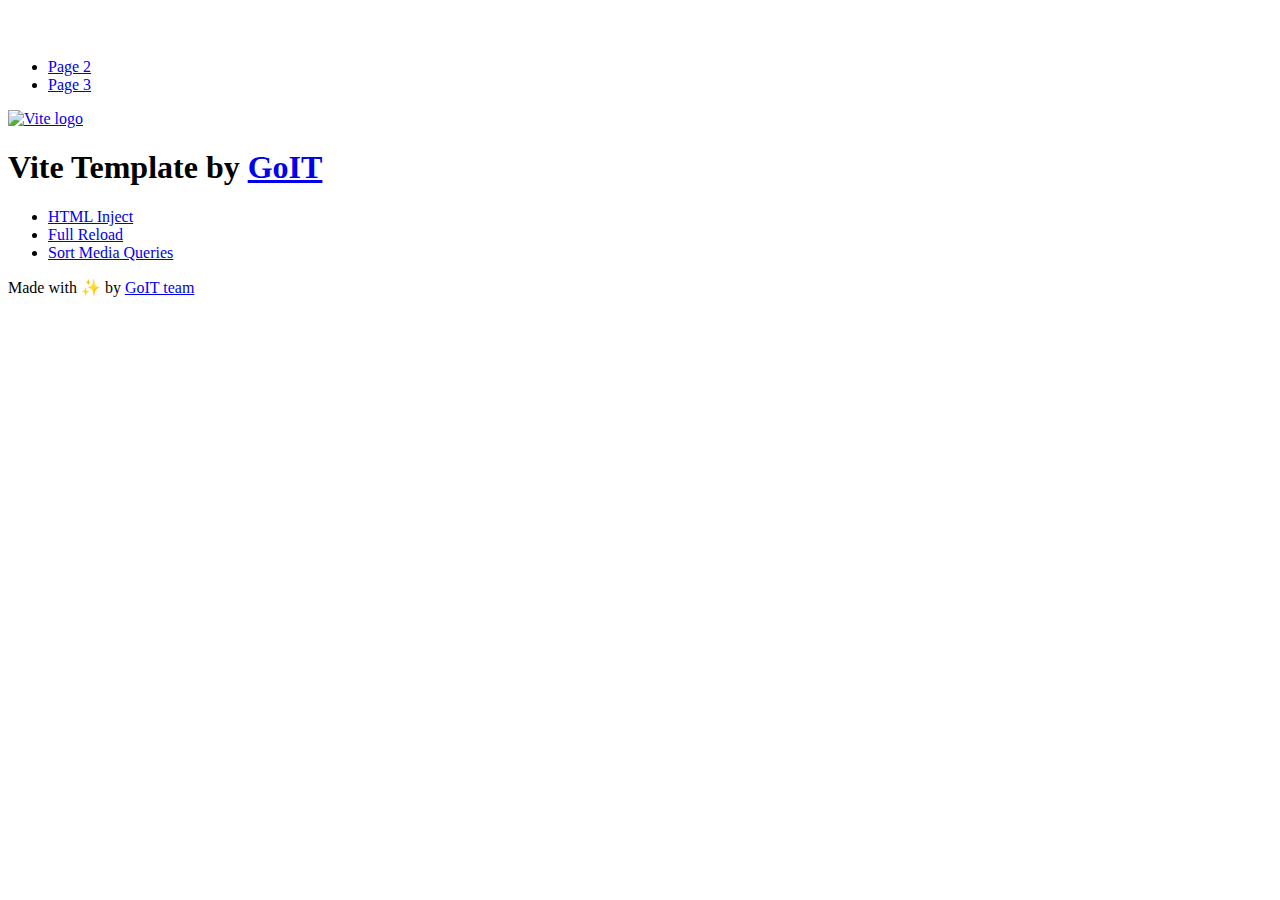
==== index.html @ 109cf4ff "Deploying to gh-pages from @ Yurii131178/goit-js-hw-11@b242f5cbae0e9713e7d22d1ce533c1ad1f00f1ae 🚀" ====
<!DOCTYPE html>
<html lang="en">
  <head>
    <meta charset="UTF-8" />
    <link rel="icon" type="image/svg+xml" href="/goit-js-hw-11/favicon.svg" />
    <meta name="viewport" content="width=device-width, initial-scale=1.0" />
    <title>Vanilla App Template</title>
    <script type="module" crossorigin src="/goit-js-hw-11/index.js"></script>
    <link rel="stylesheet" crossorigin href="/goit-js-hw-11/assets/styles-DvPDDfy5.css">
  </head>
  <body>
    <header class="header">
  <div class="container">
    <nav class="nav">
      <a class="nav-logo" href="./index.html" aria-label="Site logo">
        <svg class="nav-logo-icon" width="100" height="30">
          <use href="/goit-js-hw-11/assets/sprite-E8vg0sBb.svg#logo"></use>
        </svg>
      </a>
      <ul class="nav-list">
        <li class="nav-item">
          <a class="nav-link {=$highlight-act}" href="./page-2.html">Page 2</a>
        </li>
        <li class="nav-item">
          <a class="nav-link {=$highlight-curr}" href="./page-3.html">Page 3</a>
        </li>
      </ul>
    </nav>
  </div>
</header>


    <main>
      <!-- Loads the specified .html file -->
      <section class="vite-promo">
  <div class="container">
    <div class="vite-promo-thumb">
      <a
        class="vite-promo-link"
        href="https://vitejs.dev/"
        target="_blank"
        rel="noopener noreferrer"
        aria-label="Link to Vite official website"
        title="Vite.js  build tool"
      >
        <!-- Path to images as from index.html file -->
        <img
          class="pic"
          src="/goit-js-hw-11/assets/vite-logo-9o_aqrTe.png"
          alt="Vite logo"
          width="640"
          height="640"
        />
      </a>
    </div>
    <h1 class="main-title">
      <span class="main-title-gradient">Vite</span>
      Template by
      <a
        class="main-title-link"
        href="https://github.com/goitacademy/vanilla-app-template"
        target="_blank"
        rel="noopener noreferrer"
      >
        GoIT
      </a>
    </h1>
  </div>
</section>

      <article class="badges">
  <div class="container">
    <ul class="badges-list">
      <li class="badges-item">
        <a
          class="badges-link"
          href="https://www.npmjs.com/package/vite-plugin-html-inject"
          target="_blank"
          rel="noopener noreferrer"
        >
          HTML Inject
        </a>
      </li>
      <li class="badges-item">
        <a
          class="badges-link"
          href="https://www.npmjs.com/package/vite-plugin-full-reload"
          target="_blank"
          rel="noopener noreferrer"
        >
          Full Reload
        </a>
      </li>
      <li class="badges-item">
        <a
          class="badges-link"
          href="https://www.npmjs.com/package/postcss-sort-media-queries"
          target="_blank"
          rel="noopener noreferrer"
        >
          Sort Media Queries
        </a>
      </li>
    </ul>
  </div>
</article>

    </main>

    <footer class="footer">
  <div class="container">
    <p class="footer-desc">
      Made with ✨ by
      <a
        class="footer-link"
        href="https://goit.global/ua/"
        target="_blank"
        rel="noopener noreferrer"
      >
        GoIT team
      </a>
    </p>
  </div>
</footer>


  </body>
</html>
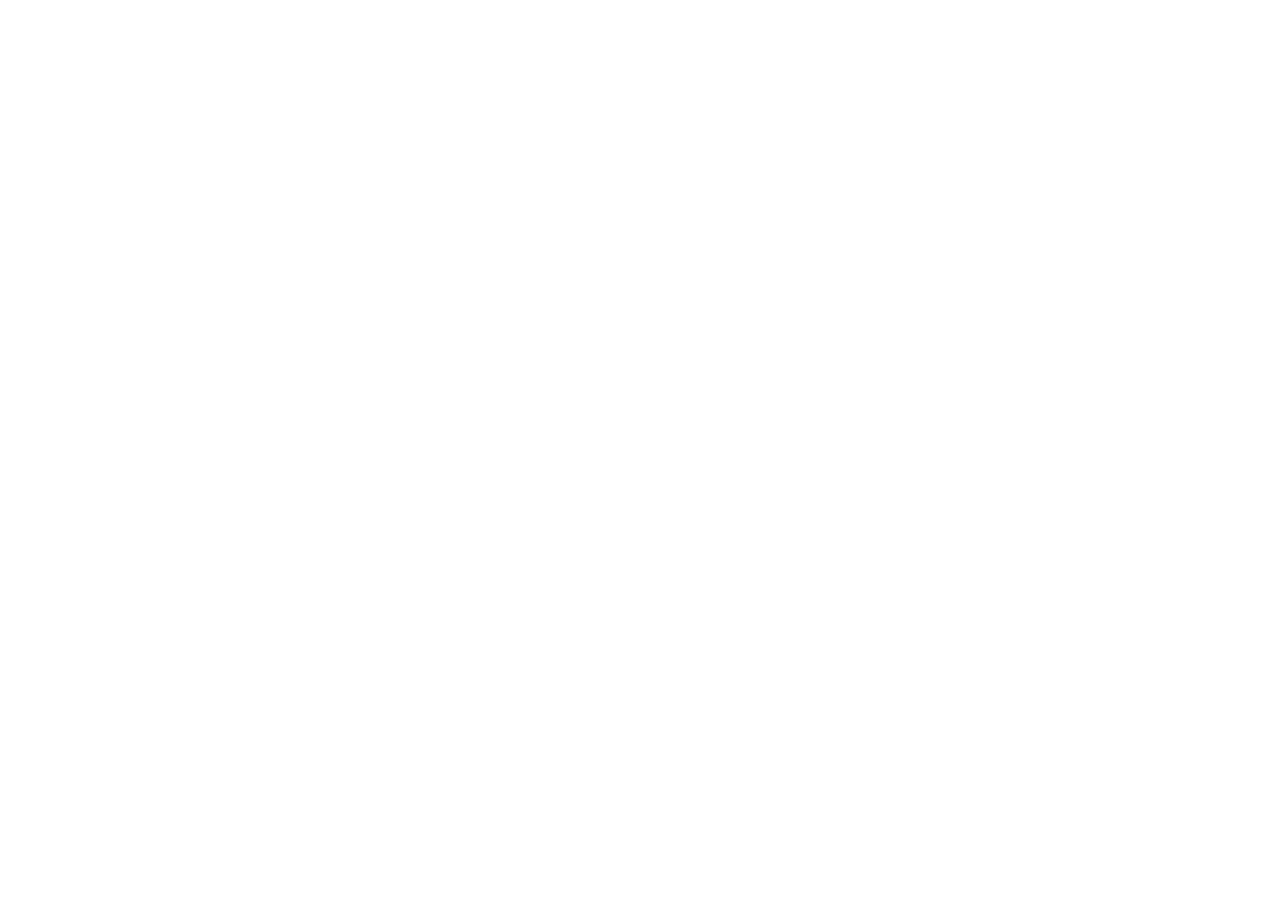
==== commit 0ffeae9b: "Deploying to gh-pages from @ Yurii131178/goit-js-hw-11@3181692342aee600711d81e5b48ff463b25751d5 🚀" ====
--- a/index.html
+++ b/index.html
@@ -2,127 +2,12 @@
 <html lang="en">
   <head>
     <meta charset="UTF-8" />
-    <link rel="icon" type="image/svg+xml" href="/goit-js-hw-11/favicon.svg" />
+    <link rel="icon" type="image/svg+xml" href="/favicon.svg" />
     <meta name="viewport" content="width=device-width, initial-scale=1.0" />
     <title>Vanilla App Template</title>
     <script type="module" crossorigin src="/goit-js-hw-11/index.js"></script>
-    <link rel="stylesheet" crossorigin href="/goit-js-hw-11/assets/styles-DvPDDfy5.css">
+    <link rel="stylesheet" crossorigin href="/goit-js-hw-11/assets/index-D8Btx21I.css">
   </head>
   <body>
-    <header class="header">
-  <div class="container">
-    <nav class="nav">
-      <a class="nav-logo" href="./index.html" aria-label="Site logo">
-        <svg class="nav-logo-icon" width="100" height="30">
-          <use href="/goit-js-hw-11/assets/sprite-E8vg0sBb.svg#logo"></use>
-        </svg>
-      </a>
-      <ul class="nav-list">
-        <li class="nav-item">
-          <a class="nav-link {=$highlight-act}" href="./page-2.html">Page 2</a>
-        </li>
-        <li class="nav-item">
-          <a class="nav-link {=$highlight-curr}" href="./page-3.html">Page 3</a>
-        </li>
-      </ul>
-    </nav>
-  </div>
-</header>
-
-
-    <main>
-      <!-- Loads the specified .html file -->
-      <section class="vite-promo">
-  <div class="container">
-    <div class="vite-promo-thumb">
-      <a
-        class="vite-promo-link"
-        href="https://vitejs.dev/"
-        target="_blank"
-        rel="noopener noreferrer"
-        aria-label="Link to Vite official website"
-        title="Vite.js  build tool"
-      >
-        <!-- Path to images as from index.html file -->
-        <img
-          class="pic"
-          src="/goit-js-hw-11/assets/vite-logo-9o_aqrTe.png"
-          alt="Vite logo"
-          width="640"
-          height="640"
-        />
-      </a>
-    </div>
-    <h1 class="main-title">
-      <span class="main-title-gradient">Vite</span>
-      Template by
-      <a
-        class="main-title-link"
-        href="https://github.com/goitacademy/vanilla-app-template"
-        target="_blank"
-        rel="noopener noreferrer"
-      >
-        GoIT
-      </a>
-    </h1>
-  </div>
-</section>
-
-      <article class="badges">
-  <div class="container">
-    <ul class="badges-list">
-      <li class="badges-item">
-        <a
-          class="badges-link"
-          href="https://www.npmjs.com/package/vite-plugin-html-inject"
-          target="_blank"
-          rel="noopener noreferrer"
-        >
-          HTML Inject
-        </a>
-      </li>
-      <li class="badges-item">
-        <a
-          class="badges-link"
-          href="https://www.npmjs.com/package/vite-plugin-full-reload"
-          target="_blank"
-          rel="noopener noreferrer"
-        >
-          Full Reload
-        </a>
-      </li>
-      <li class="badges-item">
-        <a
-          class="badges-link"
-          href="https://www.npmjs.com/package/postcss-sort-media-queries"
-          target="_blank"
-          rel="noopener noreferrer"
-        >
-          Sort Media Queries
-        </a>
-      </li>
-    </ul>
-  </div>
-</article>
-
-    </main>
-
-    <footer class="footer">
-  <div class="container">
-    <p class="footer-desc">
-      Made with ✨ by
-      <a
-        class="footer-link"
-        href="https://goit.global/ua/"
-        target="_blank"
-        rel="noopener noreferrer"
-      >
-        GoIT team
-      </a>
-    </p>
-  </div>
-</footer>
-
-
   </body>
 </html>
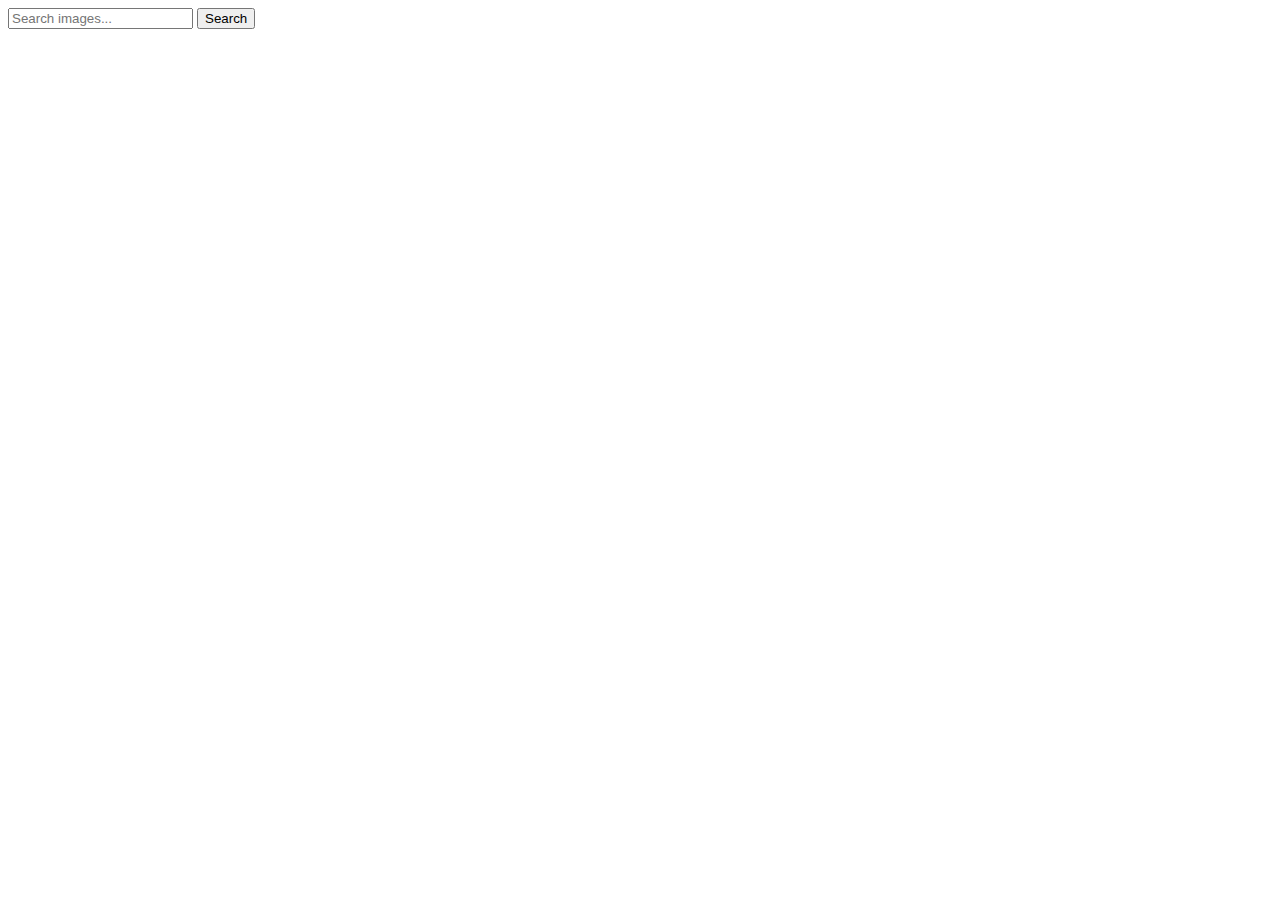
==== commit 405e9dd3: "Deploying to gh-pages from @ Yurii131178/goit-js-hw-11@960379a860cd35947fd3f899b2f5a19d8466be54 🚀" ====
--- a/index.html
+++ b/index.html
@@ -4,10 +4,51 @@
     <meta charset="UTF-8" />
     <link rel="icon" type="image/svg+xml" href="/favicon.svg" />
     <meta name="viewport" content="width=device-width, initial-scale=1.0" />
-    <title>Vanilla App Template</title>
+    <title>GOIT-JS-HW-11</title>
+    <link
+      rel="stylesheet"
+      href="https://fonts.googleapis.com/css2?family=Montserrat:wght@400&display=swap"
+    />
+
+    <link
+      rel="stylesheet"
+      href="https://cdnjs.cloudflare.com/ajax/libs/modern-normalize/3.0.1/modern-normalize.min.css"
+      integrity="sha512-q6WgHqiHlKyOqslT/lgBgodhd03Wp4BEqKeW6nNtlOY4quzyG3VoQKFrieaCeSnuVseNKRGpGeDU3qPmabCANg=="
+      crossorigin="anonymous"
+      referrerpolicy="no-referrer"
+    />
+
+    <link rel="preconnect" href="https://fonts.googleapis.com" />
+    <link rel="preconnect" href="https://fonts.gstatic.com" crossorigin />
+    <link
+      href="https://fonts.googleapis.com/css2?family=Montserrat:wght@100..900&display=swap"
+      rel="stylesheet"
+    />
+
     <script type="module" crossorigin src="/goit-js-hw-11/index.js"></script>
-    <link rel="stylesheet" crossorigin href="/goit-js-hw-11/assets/index-D8Btx21I.css">
+    <link rel="modulepreload" crossorigin href="/goit-js-hw-11/assets/vendor-CsQrAiRy.js">
+    <link rel="stylesheet" crossorigin href="/goit-js-hw-11/assets/vendor-Dr4k8ETB.css">
+    <link rel="stylesheet" crossorigin href="/goit-js-hw-11/assets/index-CtPIVb0d.css">
   </head>
   <body>
+    <main>
+      <form class="form">
+        <label>
+          <input
+            class="form-input"
+            list="images-list"
+            type="text"
+            name="text"
+            placeholder="Search images..."
+            required
+          />
+          <datalist id="images-list"></datalist>
+        </label>
+        <button class="btn-submit" type="submit">Search</button>
+      </form>
+      <span class="loader"></span>
+      <div class="container"><ul class="gallery"></ul></div>
+    </main>
   </body>
 </html>
+
